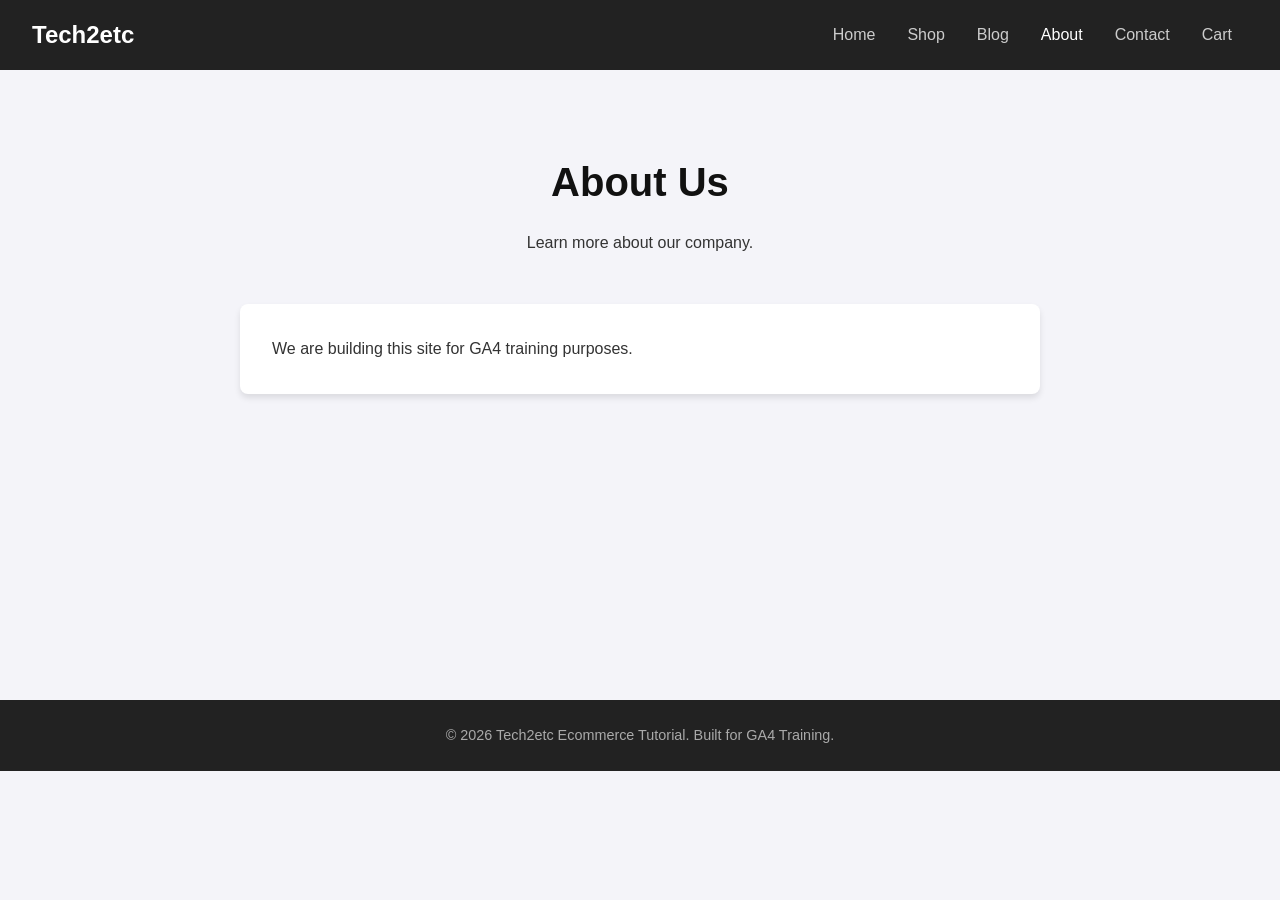
==== about.html @ b355d546 "push pages" ====
<!DOCTYPE html>
<html lang="en">
<head>
    <meta charset="UTF-8">
    <meta http-equiv="X-UA-Compatible" content="IE=edge">
    <meta name="viewport" content="width=device-width, initial-scale=1.0">
    <title>About Us - Tech2etc Ecommerce</title>
    <link rel="stylesheet" href="style.css">
</head>
<body>
    <header>
        <a href="index.html" class="logo">Tech2etc</a>
        <nav>
            <ul id="navbar">
                <li><a href="index.html">Home</a></li>
                <li><a href="shop.html">Shop</a></li>
                <li><a href="blog.html">Blog</a></li>
                <li><a class="active" href="about.html">About</a></li>
                <li><a href="contact.html">Contact</a></li>
                <li><a href="cart.html">Cart</a></li>
            </ul>
        </nav>
    </header>

    <main>
        <section class="page-header">
            <h1>About Us</h1>
            <p>Learn more about our company.</p>
        </section>

        <section class="about-content">
            <p>We are building this site for GA4 training purposes.</p>
        </section>
    </main>

    <footer>
        <p>&copy; 2026 Tech2etc Ecommerce Tutorial. Built for GA4 Training.</p>
    </footer>

    <script src="script.js"></script>
</body>
</html>
---- style.css ----
* {
    margin: 0;
    padding: 0;
    box-sizing: border-box;
    font-family: 'Segoe UI', Tahoma, Geneva, Verdana, sans-serif;
}

body {
    background-color: #f4f4f9;
    color: #333;
    line-height: 1.6;
}

header {
    background-color: #222;
    color: #fff;
    padding: 1rem 2rem;
    display: flex;
    justify-content: space-between;
    align-items: center;
}

.logo {
    color: #fff;
    text-decoration: none;
    font-size: 1.5rem;
    font-weight: bold;
}

#navbar {
    display: flex;
    list-style: none;
}

#navbar li {
    padding: 0 1rem;
}

#navbar li a {
    color: #ccc;
    text-decoration: none;
    font-weight: 500;
    transition: color 0.3s;
}

#navbar li a:hover, #navbar li a.active {
    color: #fff;
}

main {
    padding: 2rem;
    min-height: 70vh;
}

.hero, .page-header {
    text-align: center;
    padding: 3rem 0;
}

.hero h1, .page-header h1 {
    font-size: 2.5rem;
    margin-bottom: 1rem;
    color: #111;
}

.btn {
    display: inline-block;
    padding: 0.8rem 1.5rem;
    background-color: #007bff;
    color: #fff;
    text-decoration: none;
    border: none;
    border-radius: 4px;
    cursor: pointer;
    font-size: 1rem;
    transition: background-color 0.3s;
    margin-top: 1rem;
}

.btn:hover {
    background-color: #0056b3;
}

.products {
    display: flex;
    justify-content: center;
    gap: 2rem;
    flex-wrap: wrap;
}

.product-card {
    background: #fff;
    padding: 1.5rem;
    border-radius: 8px;
    box-shadow: 0 4px 6px rgba(0,0,0,0.1);
    text-align: center;
    width: 250px;
}

.product-card h3 {
    margin-bottom: 0.5rem;
}

.product-details {
    max-width: 600px;
    margin: 0 auto;
    background: #fff;
    padding: 2rem;
    border-radius: 8px;
    box-shadow: 0 4px 6px rgba(0,0,0,0.1);
    text-align: center;
}

.product-details h2 {
    margin-bottom: 1rem;
}

.blog-posts, .about-content, .cart-details {
    max-width: 800px;
    margin: 0 auto;
    background: #fff;
    padding: 2rem;
    border-radius: 8px;
    box-shadow: 0 4px 6px rgba(0,0,0,0.1);
}

.contact-form form {
    display: flex;
    flex-direction: column;
    max-width: 500px;
    margin: 0 auto;
    gap: 1rem;
}

.contact-form input, .contact-form textarea {
    padding: 0.8rem;
    border: 1px solid #ccc;
    border-radius: 4px;
    font-size: 1rem;
}

.contact-form textarea {
    height: 150px;
    resize: vertical;
}

footer {
    text-align: center;
    padding: 1.5rem;
    background-color: #222;
    color: #aaa;
    font-size: 0.9rem;
}
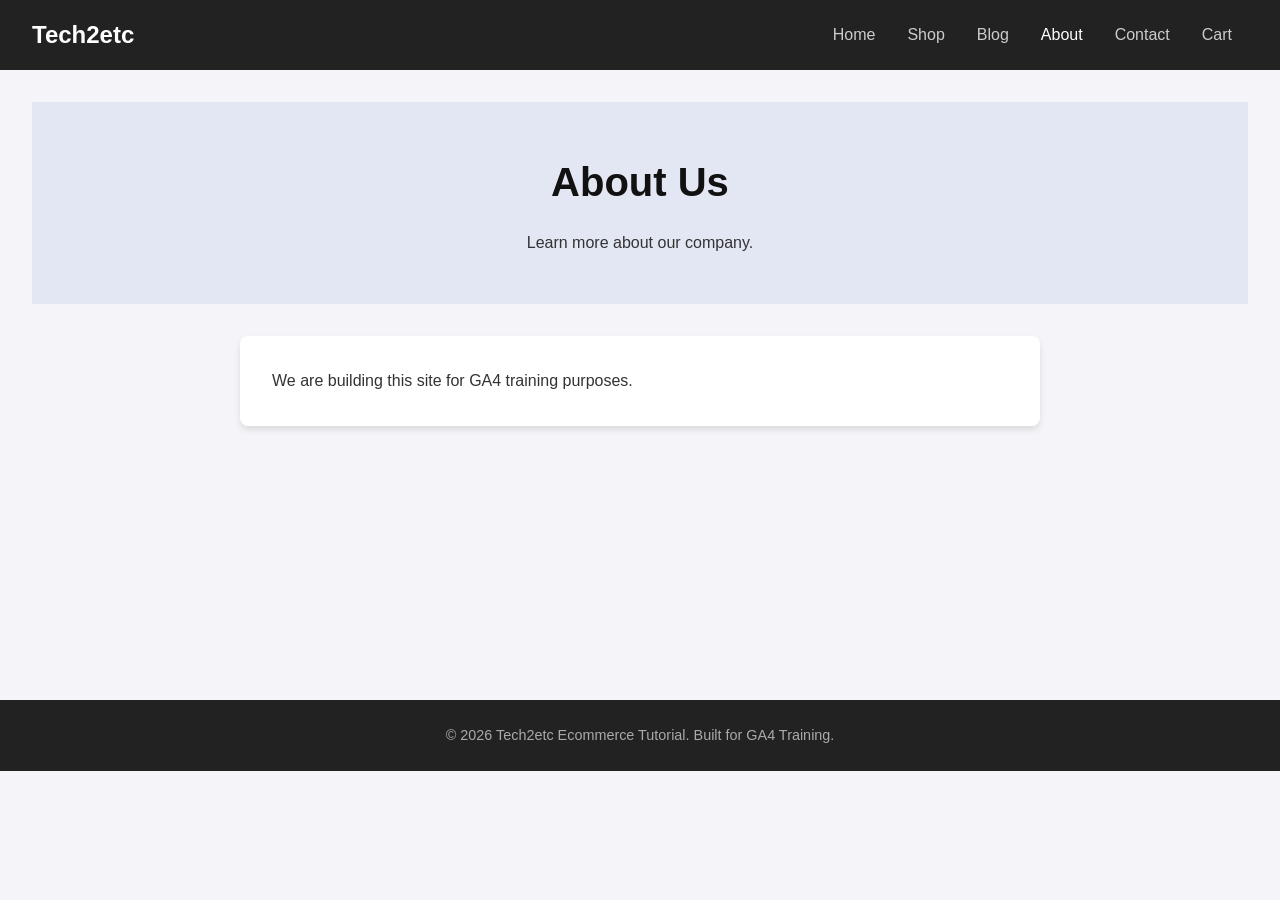
==== commit 69534f91: "implement gtag manager" ====
--- a/about.html
+++ b/about.html
@@ -6,8 +6,19 @@
     <meta name="viewport" content="width=device-width, initial-scale=1.0">
     <title>About Us - Tech2etc Ecommerce</title>
     <link rel="stylesheet" href="style.css">
+    <!-- Google Tag Manager -->
+    <script>(function(w,d,s,l,i){w[l]=w[l]||[];w[l].push({'gtm.start':
+    new Date().getTime(),event:'gtm.js'});var f=d.getElementsByTagName(s)[0],
+    j=d.createElement(s),dl=l!='dataLayer'?'&l='+l:'';j.async=true;j.src=
+    'https://www.googletagmanager.com/gtm.js?id='+i+dl;f.parentNode.insertBefore(j,f);
+    })(window,document,'script','dataLayer','GTM-NK4K77WB');</script>
+    <!-- End Google Tag Manager -->
 </head>
 <body>
+    <!-- Google Tag Manager (noscript) -->
+    <noscript><iframe src="https://www.googletagmanager.com/ns.html?id=GTM-NK4K77WB"
+    height="0" width="0" style="display:none;visibility:hidden"></iframe></noscript>
+    <!-- End Google Tag Manager (noscript) -->
     <header>
         <a href="index.html" class="logo">Tech2etc</a>
         <nav>
--- a/style.css
+++ b/style.css
@@ -55,12 +55,17 @@
 .hero, .page-header {
     text-align: center;
     padding: 3rem 0;
-}
-
-.hero h1, .page-header h1 {
+    margin-bottom: 2rem;
+}
+
+.hero h1, .page-header h1, .page-header h2 {
     font-size: 2.5rem;
     margin-bottom: 1rem;
     color: #111;
+}
+
+.page-header {
+    background-color: #e3e6f3;
 }
 
 .btn {
@@ -81,41 +86,265 @@
     background-color: #0056b3;
 }
 
-.products {
-    display: flex;
-    justify-content: center;
-    gap: 2rem;
+/* Products Layout */
+.section-p1 {
+    padding: 40px 80px;
+}
+
+#product1 .pro-container {
+    display: flex;
+    justify-content: space-between;
+    padding-top: 20px;
     flex-wrap: wrap;
 }
 
-.product-card {
+#product1 .pro {
+    width: 23%;
+    min-width: 250px;
+    padding: 10px 12px;
+    border: 1px solid #cce7d0;
+    border-radius: 25px;
+    cursor: pointer;
+    box-shadow: 20px 20px 30px rgba(0, 0, 0, 0.02);
+    margin: 15px 0;
+    transition: 0.2s ease;
+    position: relative;
     background: #fff;
-    padding: 1.5rem;
-    border-radius: 8px;
-    box-shadow: 0 4px 6px rgba(0,0,0,0.1);
-    text-align: center;
+}
+
+#product1 .pro:hover {
+    box-shadow: 20px 20px 30px rgba(0, 0, 0, 0.06);
+}
+
+#product1 .pro img {
+    width: 100%;
+    border-radius: 20px;
+}
+
+#product1 .pro .des {
+    text-align: start;
+    padding: 10px 0;
+}
+
+#product1 .pro .des span {
+    color: #606063;
+    font-size: 12px;
+}
+
+#product1 .pro .des h5 {
+    padding-top: 7px;
+    color: #1a1a1a;
+    font-size: 14px;
+}
+
+#product1 .pro .des i {
+    font-size: 12px;
+    color: rgb(243, 181, 25);
+}
+
+#product1 .pro .des h4 {
+    padding-top: 7px;
+    font-size: 15px;
+    font-weight: 700;
+    color: #088178;
+}
+
+#product1 .pro .cart-btn {
+    width: 100%;
+    padding: 10px;
+    background-color: #e8f6ea;
+    color: #088178;
+    border: 1px solid #cce7d0;
+    border-radius: 10px;
+    font-weight: 600;
+    margin-top: 10px;
+    cursor: pointer;
+    transition: 0.3s ease;
+}
+
+#product1 .pro .cart-btn:hover {
+    background-color: #088178;
+    color: #fff;
+}
+
+/* Single Product */
+#prodetails {
+    display: flex;
+    margin-top: 20px;
+}
+
+#prodetails .single-pro-image {
+    width: 40%;
+    margin-right: 50px;
+}
+
+.small-img-group {
+    display: flex;
+    justify-content: space-between;
+}
+
+.small-img-col {
+    flex-basis: 24%;
+    cursor: pointer;
+}
+
+#prodetails .single-pro-details {
+    width: 50%;
+    padding-top: 30px;
+}
+
+#prodetails .single-pro-details h4 {
+    padding: 40px 0 20px 0;
+}
+
+#prodetails .single-pro-details h2 {
+    font-size: 26px;
+}
+
+#prodetails .single-pro-details select {
+    display: block;
+    padding: 5px 10px;
+    margin-bottom: 10px;
+}
+
+#prodetails .single-pro-details input {
+    width: 50px;
+    height: 47px;
+    padding-left: 10px;
+    font-size: 16px;
+    margin-right: 10px;
+}
+
+#prodetails .single-pro-details input:focus {
+    outline: none;
+}
+
+#prodetails .single-pro-details button {
+    background: #088178;
+    color: #fff;
+}
+
+#prodetails .single-pro-details span {
+    line-height: 25px;
+}
+
+/* Cart Page */
+#cart table {
+    width: 100%;
+    border-collapse: collapse;
+    table-layout: fixed;
+    white-space: nowrap;
+}
+
+#cart table img {
+    width: 70px;
+}
+
+#cart table td:nth-child(1) {
+    width: 100px;
+    text-align: center;
+}
+
+#cart table td:nth-child(2) {
+    width: 150px;
+    text-align: center;
+}
+
+#cart table td:nth-child(3) {
     width: 250px;
-}
-
-.product-card h3 {
-    margin-bottom: 0.5rem;
-}
-
-.product-details {
-    max-width: 600px;
-    margin: 0 auto;
-    background: #fff;
-    padding: 2rem;
-    border-radius: 8px;
-    box-shadow: 0 4px 6px rgba(0,0,0,0.1);
-    text-align: center;
-}
-
-.product-details h2 {
-    margin-bottom: 1rem;
-}
-
-.blog-posts, .about-content, .cart-details {
+    text-align: center;
+}
+
+#cart table td:nth-child(4),
+#cart table td:nth-child(5),
+#cart table td:nth-child(6) {
+    width: 150px;
+    text-align: center;
+}
+
+#cart table td:nth-child(5) input {
+    width: 70px;
+    padding: 10px 5px 10px 15px;
+}
+
+#cart table thead {
+    border: 1px solid #e2e9e1;
+    border-left: none;
+    border-right: none;
+}
+
+#cart table thead td {
+    font-weight: 700;
+    text-transform: uppercase;
+    font-size: 13px;
+    padding: 18px 0;
+}
+
+#cart table tbody tr td {
+    padding-top: 15px;
+}
+
+#cart table tbody td {
+    font-size: 13px;
+}
+
+#cart-add {
+    display: flex;
+    flex-wrap: wrap;
+    justify-content: space-between;
+}
+
+#coupon {
+    width: 50%;
+    margin-bottom: 30px;
+}
+
+#coupon h3, #subtotal h3 {
+    padding-bottom: 15px;
+}
+
+#coupon input {
+    padding: 10px 20px;
+    outline: none;
+    width: 60%;
+    margin-right: 10px;
+    border: 1px solid #e2e9e1;
+}
+
+#coupon button {
+    background-color: #088178;
+    color: #fff;
+    padding: 12px 20px;
+    margin-top: 0;
+}
+
+#subtotal {
+    width: 50%;
+    margin-bottom: 30px;
+    border: 1px solid #e2e9e1;
+    padding: 30px;
+}
+
+#subtotal table {
+    border-collapse: collapse;
+    width: 100%;
+    margin-bottom: 20px;
+}
+
+#subtotal table td {
+    width: 50%;
+    border: 1px solid #e2e9e1;
+    padding: 10px;
+    font-size: 13px;
+}
+
+#subtotal button {
+    background-color: #088178;
+    color: #fff;
+    width: 100%;
+}
+
+.blog-posts, .about-content, .contact-form {
     max-width: 800px;
     margin: 0 auto;
     background: #fff;
